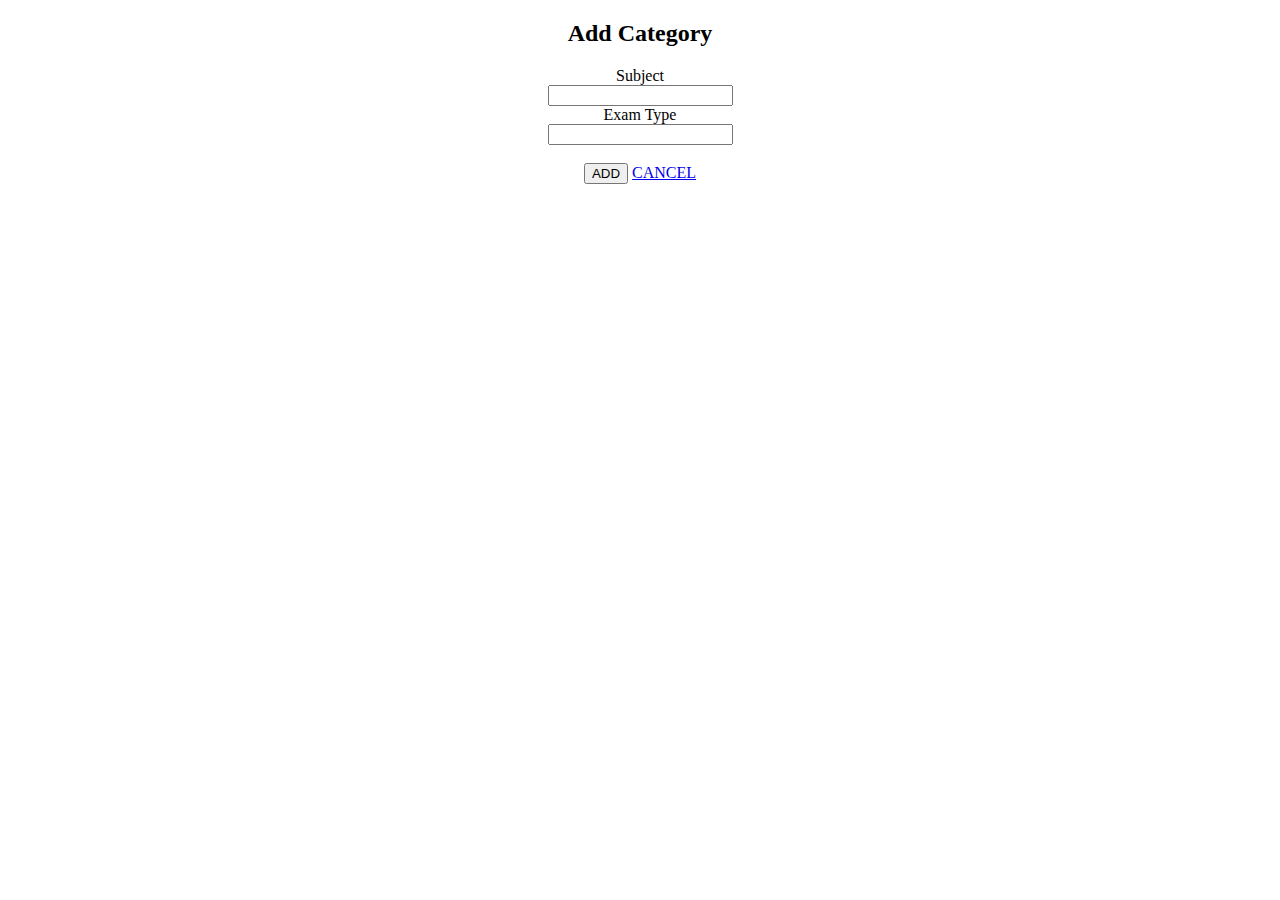
==== question-bank/src/main/resources/templates/addCategory.html @ 490d4674 "added frontend code" ====
<!DOCTYPE html>
<html lang="en" xmlns:th="http://www.thymeleaf.org">
<head>
    <meta charset="UTF-8">
    <link href="https://cdn.jsdelivr.net/npm/bootstrap@5.2.2/dist/css/bootstrap.min.css" rel="stylesheet" integrity="sha384-Zenh87qX5JnK2Jl0vWa8Ck2rdkQ2Bzep5IDxbcnCeuOxjzrPF/et3URy9Bv1WTRi" crossorigin="anonymous">
    <title>Add Category</title>
</head>
<body>
    <div align="center" class="mt-5">
        <h2>Add Category</h2>

        <form method="post" action="/category/save" th:object="${category}" class="p-5 mb-4 bg-light rounded-3">
            <div class="form-group row">
                <label class="col-sm2 col-form-label font-weight-bold">Subject</label>
                <div class="col-sm2">
                    <input type="text" class="form-control" th:field="*{subject}" required>
                </div>
            </div>
            <div class="form-group row">
                <label class="col-sm2 col-form-label font-weight-bold">Exam Type</label>
                <div class="col-sm2">
                    <input type="text" class="form-control" th:field="*{examType}" required>
                </div>
            </div>
            <br>

            <div align="center form-group row">
                <button type="submit" class="btn btn-dark">ADD</button>
                <a href="javascript:history.back()">CANCEL</a>
            </div>
        </form>
</body>
</html>
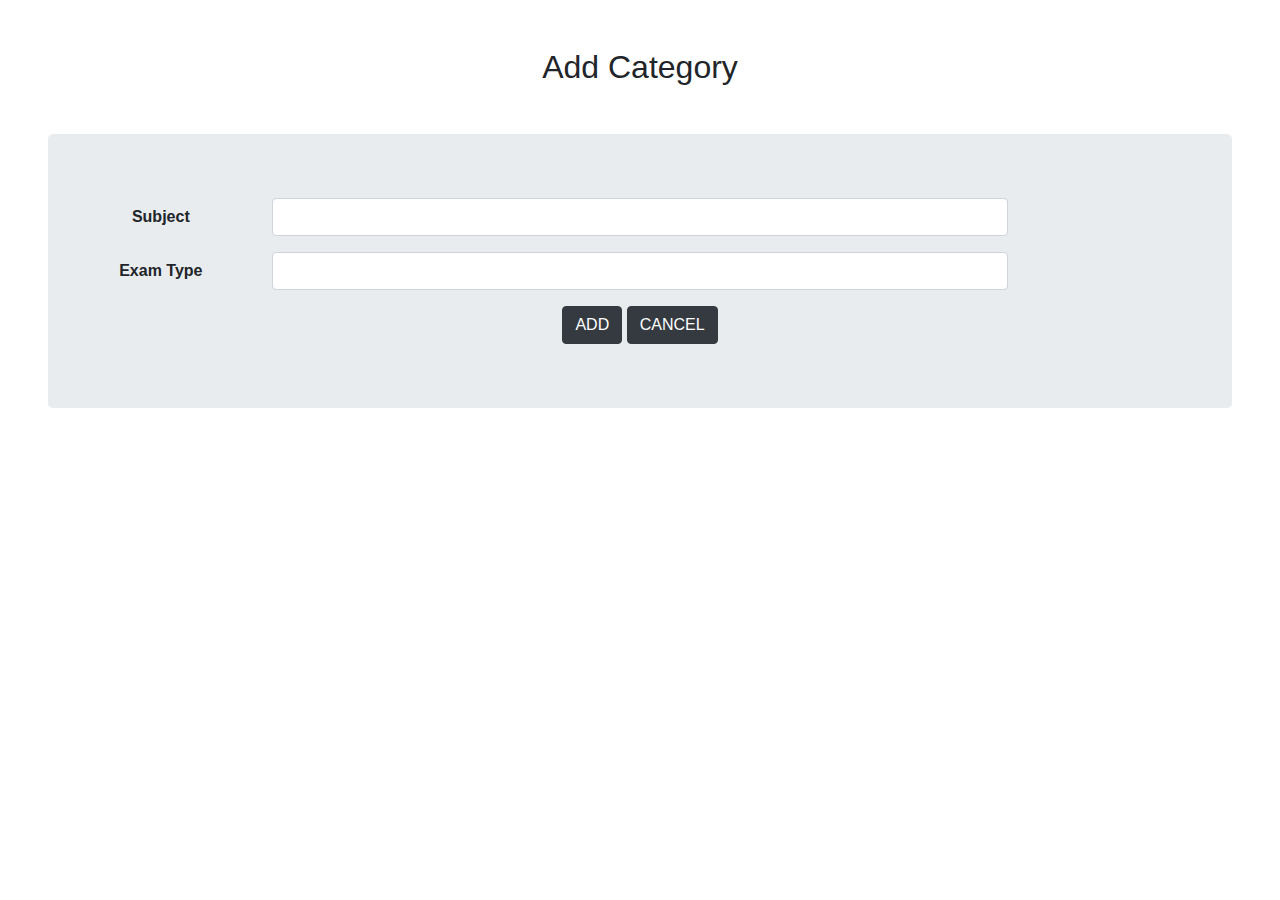
==== commit 24c967ab: "added dao and inmemory authentication" ====
--- a/question-bank/src/main/resources/templates/addCategory.html
+++ b/question-bank/src/main/resources/templates/addCategory.html
@@ -1,33 +1,36 @@
+
+
 <!DOCTYPE html>
-<html lang="en" xmlns:th="http://www.thymeleaf.org">
+<html lang="en"
+      xmlns:th="http://www.thymeleaf.org">
 <head>
     <meta charset="UTF-8">
-    <link href="https://cdn.jsdelivr.net/npm/bootstrap@5.2.2/dist/css/bootstrap.min.css" rel="stylesheet" integrity="sha384-Zenh87qX5JnK2Jl0vWa8Ck2rdkQ2Bzep5IDxbcnCeuOxjzrPF/et3URy9Bv1WTRi" crossorigin="anonymous">
+    <link rel="stylesheet" href="https://maxcdn.bootstrapcdn.com/bootstrap/4.0.0/css/bootstrap.min.css" integrity="sha384-Gn5384xqQ1aoWXA+058RXPxPg6fy4IWvTNh0E263XmFcJlSAwiGgFAW/dAiS6JXm" crossorigin="anonymous">
+
     <title>Add Category</title>
 </head>
 <body>
-    <div align="center" class="mt-5">
-        <h2>Add Category</h2>
-
-        <form method="post" action="/category/save" th:object="${category}" class="p-5 mb-4 bg-light rounded-3">
-            <div class="form-group row">
-                <label class="col-sm2 col-form-label font-weight-bold">Subject</label>
-                <div class="col-sm2">
-                    <input type="text" class="form-control" th:field="*{subject}" required>
-                </div>
+<header th:insert="header.html :: header"> </header>
+<div align="center" class="mt-5">
+    <h2>Add Category</h2>
+    <form method="post" th:action="@{/category/save}" th:object="${category}" class="jumbotron vertical-center mx-5 my-5">
+        <div class="form-group row">
+            <label class="col-sm-2 col-form-label font-weight-bold">Subject</label>
+            <div class="col-sm-8">
+                <input type="text" class="form-control" th:field="*{subject}" required>
             </div>
-            <div class="form-group row">
-                <label class="col-sm2 col-form-label font-weight-bold">Exam Type</label>
-                <div class="col-sm2">
-                    <input type="text" class="form-control" th:field="*{examType}" required>
-                </div>
+        </div>
+        <div class="form-group row">
+            <label class="col-sm-2 col-form-label font-weight-bold">Exam Type</label>
+            <div class="col-sm-8">
+                <input type="text" class="form-control" th:field="*{examType}" required>
             </div>
-            <br>
-
-            <div align="center form-group row">
-                <button type="submit" class="btn btn-dark">ADD</button>
-                <a href="javascript:history.back()">CANCEL</a>
-            </div>
-        </form>
+        </div>
+        <div align="center">
+            <button type="submit" class="btn btn-dark">ADD</button>
+            <a href="javascript:history.back()" class="btn btn-dark">CANCEL</a>
+        </div>
+    </form>
+</div>
 </body>
 </html>